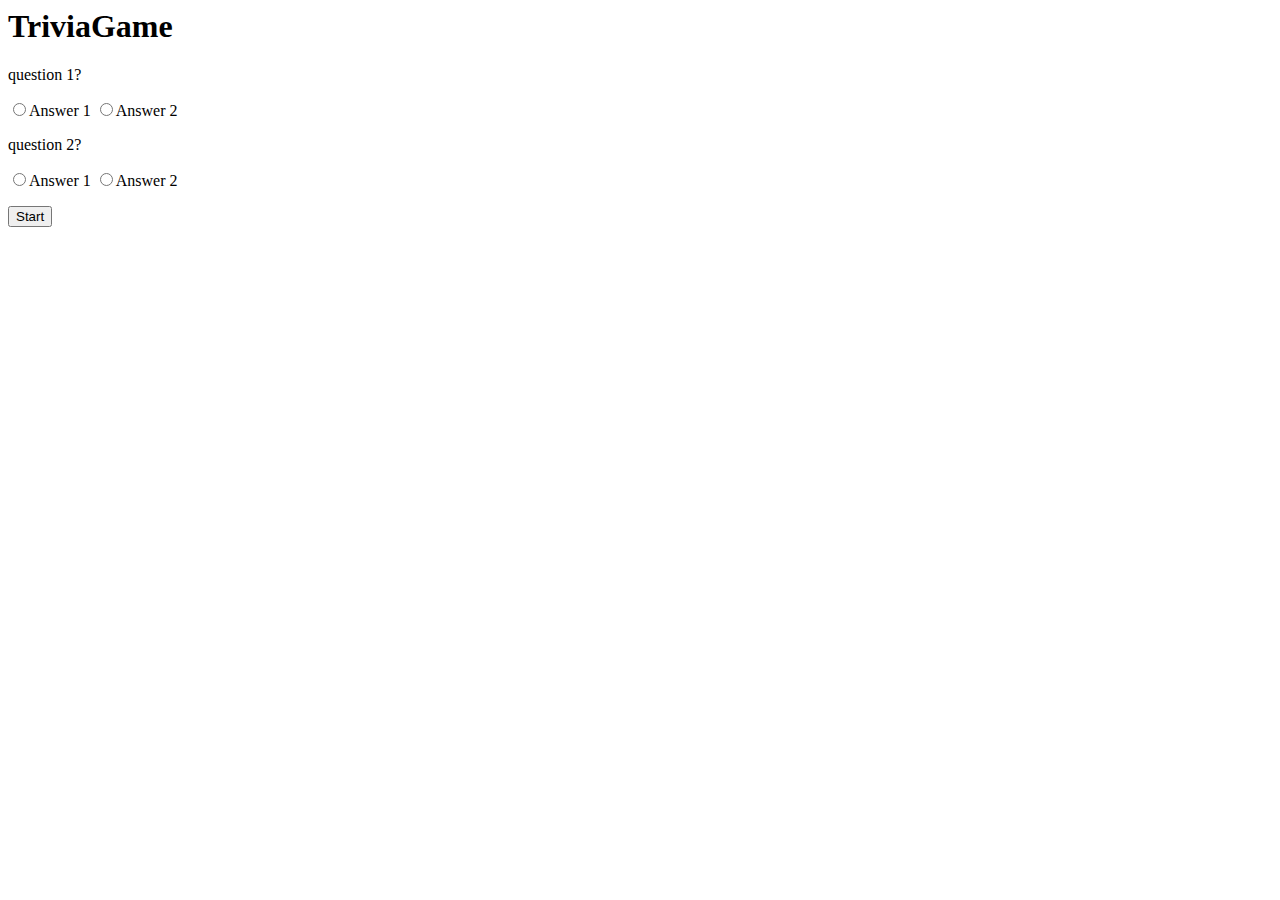
==== index.html @ 2a792b8e "intial files" ====
<DOCTYPE.html>

<html>

<head>


</head>


<body>
    <h1>TriviaGame</h1>

<p id="question">question 1?
</p>
<p><input type="radio"userPick="answer1"/>Answer 1
<input type="radio"userPick="answer2"/>Answer 2</p>

<p>question 2?
</p>
<p><input type="radio"id="answer1"/>Answer 1
<input type="radio"id="answer2"/>Answer 2</p>

<button id="start_button">Start</button>

</body>
</html>





<script>

var userPick;
var correctAnswer;
var wrongAnswer;
var timer;


var trivia = {

question: {
    q1: 'question1',
    q2: 'question2',
    q3: 'question3',
},
options: {
    o1: [1,2,3],
    o2: [3,4,5],
    o3: [6,7,8],
},
answers: {
    a1: 2,
    a2: 3,
    a3: 8,
}

console.log(trivia.options.o1)




    

</script>
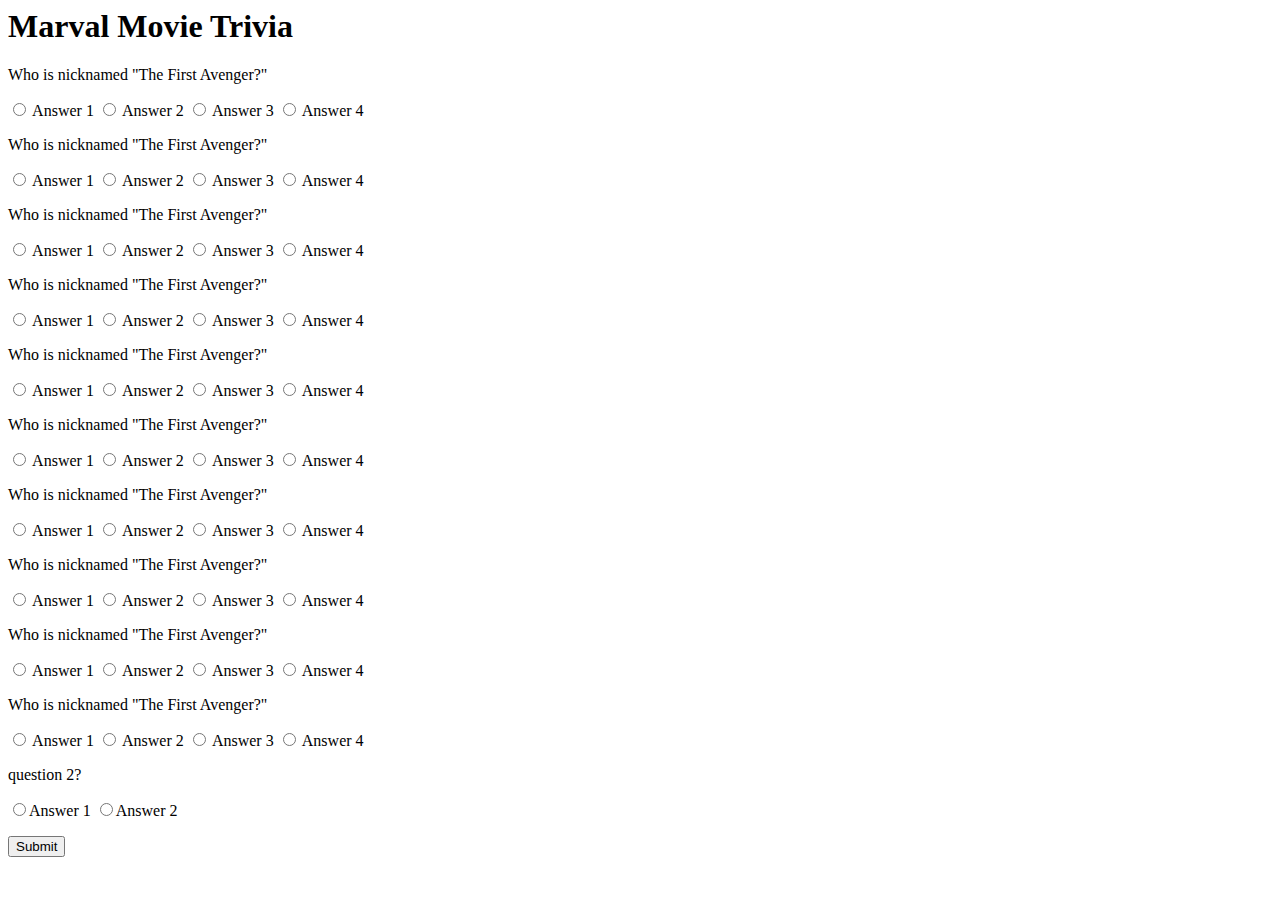
==== commit ec6e0b82: "merge" ====
--- a/index.html
+++ b/index.html
@@ -1,66 +1,155 @@
 <DOCTYPE.html>
 
-<html>
+    <html>
 
-<head>
+    <head>
 
 
-</head>
+    </head>
 
 
-<body>
-    <h1>TriviaGame</h1>
+    <body>
+        <h1>Marval Movie Trivia</h1>
 
-<p id="question">question 1?
-</p>
-<p><input type="radio"userPick="answer1"/>Answer 1
-<input type="radio"userPick="answer2"/>Answer 2</p>
+        <p id="question">Who is nicknamed "The First Avenger?"
+        </p>
+        <label1><input type="radio" name="q1" value="a1" id="q1a1" /> Answer 1</label>
+        <label1><input type="radio" name="q1" value="a2" id="q1a2" /> Answer 2</label>
+        <label1><input type="radio" name="q1" value="a3" id="q1a3"/> Answer 3</label>
+        <label1><input type="radio" name="q1" value="a4" id="q1a3" /> Answer 4</label>
 
-<p>question 2?
-</p>
-<p><input type="radio"id="answer1"/>Answer 1
-<input type="radio"id="answer2"/>Answer 2</p>
+        <p id="question">Who is nicknamed "The First Avenger?"
+            </p>
+            <label2><input type="radio" name="q1" value="a1" id="q1a1" /> Answer 1</label>
+            <label2><input type="radio" name="q1" value="a2" id="q1a2" /> Answer 2</label>
+            <label2><input type="radio" name="q1" value="a3" id="q1a3"/> Answer 3</label>
+            <label2><input type="radio" name="q1" value="a4" id="q1a3" /> Answer 4</label>
 
-<button id="start_button">Start</button>
 
-</body>
-</html>
+            <p id="question">Who is nicknamed "The First Avenger?"
+                </p>
+                <label><input type="radio" name="q1" value="a1" id="q1a1" /> Answer 1</label>
+                <label><input type="radio" name="q1" value="a2" id="q1a2" /> Answer 2</label>
+                <label><input type="radio" name="q1" value="a3" id="q1a3"/> Answer 3</label>
+                <label><input type="radio" name="q1" value="a4" id="q1a3" /> Answer 4</label>
+
+                <p id="question">Who is nicknamed "The First Avenger?"
+                    </p>
+                    <label><input type="radio" name="q1" value="a1" id="q1a1" /> Answer 1</label>
+                    <label><input type="radio" name="q1" value="a2" id="q1a2" /> Answer 2</label>
+                    <label><input type="radio" name="q1" value="a3" id="q1a3"/> Answer 3</label>
+                    <label><input type="radio" name="q1" value="a4" id="q1a3" /> Answer 4</label>
+
+                    <p id="question">Who is nicknamed "The First Avenger?"
+                        </p>
+                        <label><input type="radio" name="q1" value="a1" id="q1a1" /> Answer 1</label>
+                        <label><input type="radio" name="q1" value="a2" id="q1a2" /> Answer 2</label>
+                        <label><input type="radio" name="q1" value="a3" id="q1a3"/> Answer 3</label>
+                        <label><input type="radio" name="q1" value="a4" id="q1a3" /> Answer 4</label>
+
+
+                        <p id="question">Who is nicknamed "The First Avenger?"
+                            </p>
+                            <label><input type="radio" name="q1" value="a1" id="q1a1" /> Answer 1</label>
+                            <label><input type="radio" name="q1" value="a2" id="q1a2" /> Answer 2</label>
+                            <label><input type="radio" name="q1" value="a3" id="q1a3"/> Answer 3</label>
+                            <label><input type="radio" name="q1" value="a4" id="q1a3" /> Answer 4</label>
+
+
+                            <p id="question">Who is nicknamed "The First Avenger?"
+                                </p>
+                                <label><input type="radio" name="q1" value="a1" id="q1a1" /> Answer 1</label>
+                                <label><input type="radio" name="q1" value="a2" id="q1a2" /> Answer 2</label>
+                                <label><input type="radio" name="q1" value="a3" id="q1a3"/> Answer 3</label>
+                                <label><input type="radio" name="q1" value="a4" id="q1a3" /> Answer 4</label>
+
+                                <p id="question">Who is nicknamed "The First Avenger?"
+                                    </p>
+                                    <label><input type="radio" name="q1" value="a1" id="q1a1" /> Answer 1</label>
+                                    <label><input type="radio" name="q1" value="a2" id="q1a2" /> Answer 2</label>
+                                    <label><input type="radio" name="q1" value="a3" id="q1a3"/> Answer 3</label>
+                                    <label><input type="radio" name="q1" value="a4" id="q1a3" /> Answer 4</label>
+
+                                    <p id="question">Who is nicknamed "The First Avenger?"
+                                        </p>
+                                        <label><input type="radio" name="q1" value="a1" id="q1a1" /> Answer 1</label>
+                                        <label><input type="radio" name="q1" value="a2" id="q1a2" /> Answer 2</label>
+                                        <label><input type="radio" name="q1" value="a3" id="q1a3"/> Answer 3</label>
+                                        <label><input type="radio" name="q1" value="a4" id="q1a3" /> Answer 4</label>
+
+                                        <p id="question">Who is nicknamed "The First Avenger?"
+                                            </p>
+                                            <label><input type="radio" name="q1" value="a1" id="q1a1" /> Answer 1</label>
+                                            <label><input type="radio" name="q1" value="a2" id="q1a2" /> Answer 2</label>
+                                            <label><input type="radio" name="q1" value="a3" id="q1a3"/> Answer 3</label>
+                                            <label><input type="radio" name="q1" value="a4" id="q1a3" /> Answer 4</label>
+
+
+
+        <p>question 2?
+        </p>
+        <label><input type="radio" id="q2a1" />Answer 1</label>
+        <label><input type="radio" id="answer2" />Answer 2</p></label>
+
+        <button onclick="document.write(score)" id="start_button">Submit</button>
+
+    </body>
+
+    </html>
 
 
 
 
 
-<script>
+    <script>
+        // Variables defined
+        var userAnswer;
+        var correctAnswerQ1 = "";
+        var correctAnswerQ2 = "";
+        var wrongAnswer;
+        var timer;
+        var score = 0
 
-var userPick;
-var correctAnswer;
-var wrongAnswer;
-var timer;
+        // Question presented to user, Option populate, user chooses, compare user to correct,if correct ____ if wrong___
+        // Grab value if A1 to Q1
+        // Check if Radio button is checked
+        
+        //    Click Function on start button- prevent default and prevent propogation
+        // If chosen check against Correct Answer - allow only one radio to be checked at a time- default
+        //  Click Listener on radio button
+        document.getElementById("q1a1").addEventListener("click", function() {
+            var Answer1 = document.getElementById("q1a1").value
+            var answer1 = document.getElementById("q1a1").checked;
+            var answer2 = document.getElementById("q1a2").checked;
+
+            if (answer1 == true) {
+                score++;
+            } else if (answer1 == false) {
+                score--;
+            } else {
+                ;
+            }
+        console.log(score);
+        }
+
+            // If statement to compare answer check if correct effect Score
+
+        );
+
+        document.getElementById("q1a2").addEventListener("click", function() {
+            var Answer2 = document.getElementById("q1a2").value
+            var isChosen = document.getElementById("q1a2").checked;
+        console.log(isChosen);
+            if (isChosen == true){
+                score--};
+        console.log(score);
+}
+            // If statement to compare answer check if correct effect Score
+
+        );
+        // When time is up gray out all radio button options
+
+        
 
 
-var trivia = {
-
-question: {
-    q1: 'question1',
-    q2: 'question2',
-    q3: 'question3',
-},
-options: {
-    o1: [1,2,3],
-    o2: [3,4,5],
-    o3: [6,7,8],
-},
-answers: {
-    a1: 2,
-    a2: 3,
-    a3: 8,
-}
-
-console.log(trivia.options.o1)
-
-
-
-
-    
-
-</script>
+    </script>
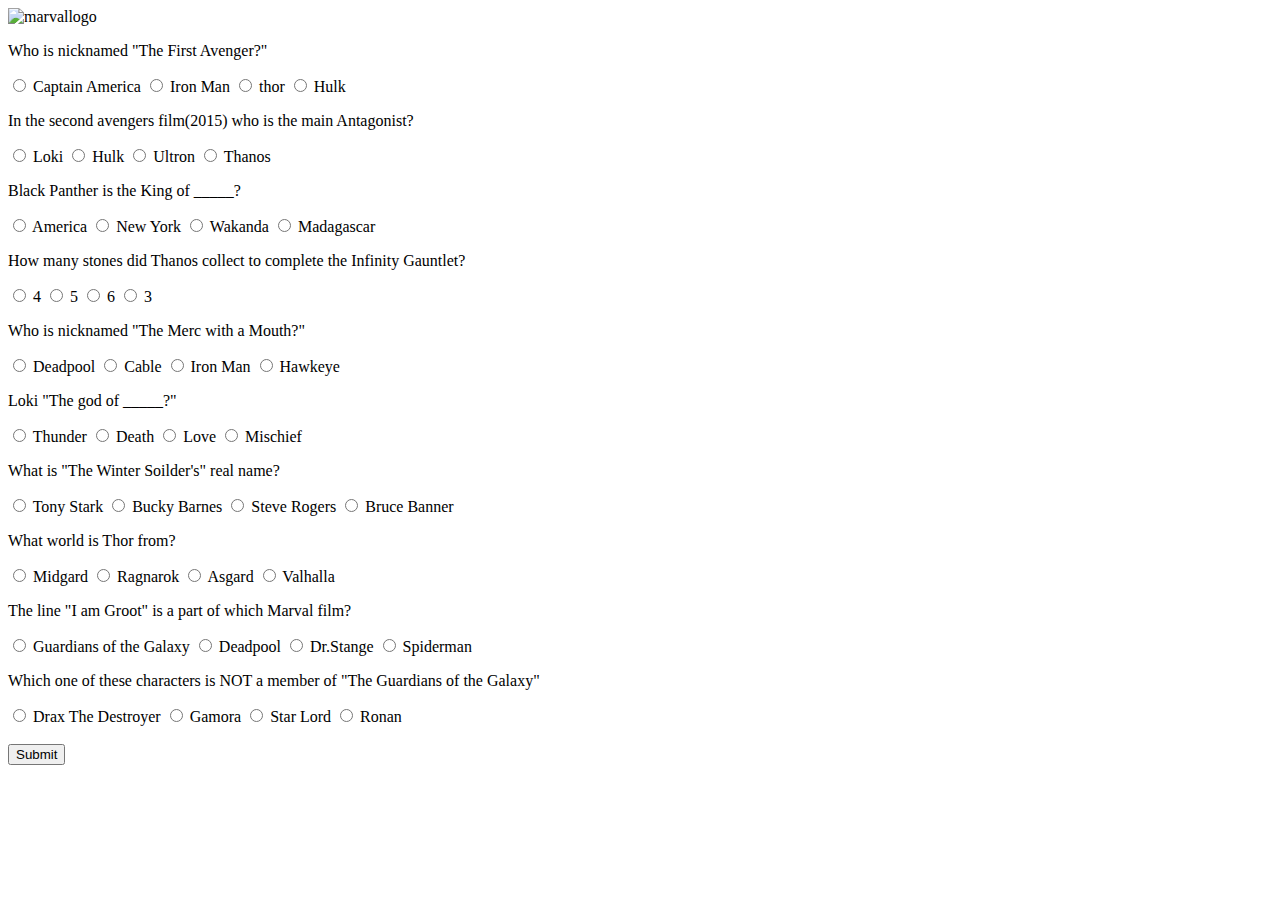
==== commit 9df882ff: "working triviagame" ====
--- a/index.html
+++ b/index.html
@@ -1,98 +1,104 @@
-<DOCTYPE.html>
+<!DOCTYPE html>
 
     <html>
 
     <head>
 
 
+        <script src="../triviaGame/assets/javascript/"></script>
+        <link rel="stylesheet" href="../triviaGame/assets/css/style.css">
+        <link href="https://fonts.googleapis.com/css?family=Anton" rel="stylesheet">
+        <link rel="stylesheet" href="https://stackpath.bootstrapcdn.com/bootstrap/4.1.3/css/bootstrap.min.css" integrity="sha384-MCw98/SFnGE8fJT3GXwEOngsV7Zt27NXFoaoApmYm81iuXoPkFOJwJ8ERdknLPMO" crossorigin="anonymous">
+
+
+
+
     </head>
 
 
     <body>
-        <h1>Marval Movie Trivia</h1>
-
+        
+        <div class="questions">
+        <img src="../triviaGame/assets/images/marvalLogo.png"style="width:500px;height:200px;" alt="marvallogo">
+        
+
+        
         <p id="question">Who is nicknamed "The First Avenger?"
         </p>
-        <label1><input type="radio" name="q1" value="a1" id="q1a1" /> Answer 1</label>
-        <label1><input type="radio" name="q1" value="a2" id="q1a2" /> Answer 2</label>
-        <label1><input type="radio" name="q1" value="a3" id="q1a3"/> Answer 3</label>
-        <label1><input type="radio" name="q1" value="a4" id="q1a3" /> Answer 4</label>
-
-        <p id="question">Who is nicknamed "The First Avenger?"
+        <label><input type="radio" name="q1" value="a1" id="q1a1" /> Captain America</label>
+        <label><input type="radio" name="q1" value="a2" id="q1a2" /> Iron Man</label>
+        <label><input type="radio" name="q1" value="a3" id="q1a3"/> thor</label>
+        <label><input type="radio" name="q1" value="a4" id="q1a4" /> Hulk</label>
+
+        <p id="question">In the second avengers film(2015) who is the main Antagonist?
             </p>
-            <label2><input type="radio" name="q1" value="a1" id="q1a1" /> Answer 1</label>
-            <label2><input type="radio" name="q1" value="a2" id="q1a2" /> Answer 2</label>
-            <label2><input type="radio" name="q1" value="a3" id="q1a3"/> Answer 3</label>
-            <label2><input type="radio" name="q1" value="a4" id="q1a3" /> Answer 4</label>
-
-
-            <p id="question">Who is nicknamed "The First Avenger?"
+            <label><input type="radio" name="q1" value="a1" id="q2a1" /> Loki</label>
+            <label><input type="radio" name="q1" value="a2" id="q2a2" /> Hulk</label>
+            <label><input type="radio" name="q1" value="a3" id="q2a3"/> Ultron</label>
+            <label><input type="radio" name="q1" value="a4" id="q2a4" /> Thanos</label>
+
+
+            <p id="question">Black Panther is the King of _____?
                 </p>
-                <label><input type="radio" name="q1" value="a1" id="q1a1" /> Answer 1</label>
-                <label><input type="radio" name="q1" value="a2" id="q1a2" /> Answer 2</label>
-                <label><input type="radio" name="q1" value="a3" id="q1a3"/> Answer 3</label>
-                <label><input type="radio" name="q1" value="a4" id="q1a3" /> Answer 4</label>
-
-                <p id="question">Who is nicknamed "The First Avenger?"
-                    </p>
-                    <label><input type="radio" name="q1" value="a1" id="q1a1" /> Answer 1</label>
-                    <label><input type="radio" name="q1" value="a2" id="q1a2" /> Answer 2</label>
-                    <label><input type="radio" name="q1" value="a3" id="q1a3"/> Answer 3</label>
-                    <label><input type="radio" name="q1" value="a4" id="q1a3" /> Answer 4</label>
-
-                    <p id="question">Who is nicknamed "The First Avenger?"
+                <label><input type="radio" name="q1" value="a1" id="q3a1" /> America</label>
+                <label><input type="radio" name="q1" value="a2" id="q3a2" /> New York</label>
+                <label><input type="radio" name="q1" value="a3" id="q3a3"/> Wakanda</label>
+                <label><input type="radio" name="q1" value="a4" id="q3a4" /> Madagascar</label>
+
+                    <p id="question">How many stones did Thanos collect to complete the Infinity Gauntlet?
                         </p>
-                        <label><input type="radio" name="q1" value="a1" id="q1a1" /> Answer 1</label>
-                        <label><input type="radio" name="q1" value="a2" id="q1a2" /> Answer 2</label>
-                        <label><input type="radio" name="q1" value="a3" id="q1a3"/> Answer 3</label>
-                        <label><input type="radio" name="q1" value="a4" id="q1a3" /> Answer 4</label>
-
-
-                        <p id="question">Who is nicknamed "The First Avenger?"
+                        <label><input type="radio" name="q1" value="a1" id="q4a1" /> 4</label>
+                        <label><input type="radio" name="q1" value="a2" id="q4a2" /> 5</label>
+                        <label><input type="radio" name="q1" value="a3" id="q4a3"/> 6</label>
+                        <label><input type="radio" name="q1" value="a4" id="q4a4" /> 3</label>
+
+
+                        <p id="question">Who is nicknamed "The Merc with a Mouth?"
                             </p>
-                            <label><input type="radio" name="q1" value="a1" id="q1a1" /> Answer 1</label>
-                            <label><input type="radio" name="q1" value="a2" id="q1a2" /> Answer 2</label>
-                            <label><input type="radio" name="q1" value="a3" id="q1a3"/> Answer 3</label>
-                            <label><input type="radio" name="q1" value="a4" id="q1a3" /> Answer 4</label>
-
-
-                            <p id="question">Who is nicknamed "The First Avenger?"
+                            <label><input type="radio" name="q1" value="a1" id="q5a1" /> Deadpool</label>
+                            <label><input type="radio" name="q1" value="a2" id="q5a2" /> Cable</label>
+                            <label><input type="radio" name="q1" value="a3" id="q5a3"/> Iron Man</label>
+                            <label><input type="radio" name="q1" value="a4" id="q5a4" /> Hawkeye</label>
+
+
+                            <p id="question">Loki "The god of _____?"
                                 </p>
-                                <label><input type="radio" name="q1" value="a1" id="q1a1" /> Answer 1</label>
-                                <label><input type="radio" name="q1" value="a2" id="q1a2" /> Answer 2</label>
-                                <label><input type="radio" name="q1" value="a3" id="q1a3"/> Answer 3</label>
-                                <label><input type="radio" name="q1" value="a4" id="q1a3" /> Answer 4</label>
-
-                                <p id="question">Who is nicknamed "The First Avenger?"
+                                <label><input type="radio" name="q1" value="a1" id="q6a1" /> Thunder</label>
+                                <label><input type="radio" name="q1" value="a2" id="q6a2" /> Death</label>
+                                <label><input type="radio" name="q1" value="a3" id="q6a3"/> Love</label>
+                                <label><input type="radio" name="q1" value="a4" id="q6a4" /> Mischief</label>
+
+                                <p id="question">What is "The Winter Soilder's" real name?
                                     </p>
-                                    <label><input type="radio" name="q1" value="a1" id="q1a1" /> Answer 1</label>
-                                    <label><input type="radio" name="q1" value="a2" id="q1a2" /> Answer 2</label>
-                                    <label><input type="radio" name="q1" value="a3" id="q1a3"/> Answer 3</label>
-                                    <label><input type="radio" name="q1" value="a4" id="q1a3" /> Answer 4</label>
-
-                                    <p id="question">Who is nicknamed "The First Avenger?"
+                                    <label><input type="radio" name="q1" value="a1" id="q7a1" /> Tony Stark</label>
+                                    <label><input type="radio" name="q1" value="a2" id="q7a2" /> Bucky Barnes </label>
+                                    <label><input type="radio" name="q1" value="a3" id="q7a3"/> Steve Rogers</label>
+                                    <label><input type="radio" name="q1" value="a4" id="q7a4" /> Bruce Banner</label>
+
+                                    <p id="question">What world is Thor from?
                                         </p>
-                                        <label><input type="radio" name="q1" value="a1" id="q1a1" /> Answer 1</label>
-                                        <label><input type="radio" name="q1" value="a2" id="q1a2" /> Answer 2</label>
-                                        <label><input type="radio" name="q1" value="a3" id="q1a3"/> Answer 3</label>
-                                        <label><input type="radio" name="q1" value="a4" id="q1a3" /> Answer 4</label>
-
-                                        <p id="question">Who is nicknamed "The First Avenger?"
+                                        <label><input type="radio" name="q1" value="a1" id="q8a1" /> Midgard</label>
+                                        <label><input type="radio" name="q1" value="a2" id="q8a2" /> Ragnarok</label>
+                                        <label><input type="radio" name="q1" value="a3" id="q8a3"/> Asgard </label>
+                                        <label><input type="radio" name="q1" value="a4" id="q8a4" /> Valhalla</label>
+
+                                        <p id="question">The line "I am Groot" is a part of which Marval film?
                                             </p>
-                                            <label><input type="radio" name="q1" value="a1" id="q1a1" /> Answer 1</label>
-                                            <label><input type="radio" name="q1" value="a2" id="q1a2" /> Answer 2</label>
-                                            <label><input type="radio" name="q1" value="a3" id="q1a3"/> Answer 3</label>
-                                            <label><input type="radio" name="q1" value="a4" id="q1a3" /> Answer 4</label>
-
-
-
-        <p>question 2?
-        </p>
-        <label><input type="radio" id="q2a1" />Answer 1</label>
-        <label><input type="radio" id="answer2" />Answer 2</p></label>
-
-        <button onclick="document.write(score)" id="start_button">Submit</button>
-
+                                            <label><input type="radio" name="q1" value="a1" id="q9a1" /> Guardians of the Galaxy </label>
+                                            <label><input type="radio" name="q1" value="a2" id="q9a2" /> Deadpool</label>
+                                            <label><input type="radio" name="q1" value="a3" id="q9a3"/> Dr.Stange</label>
+                                            <label><input type="radio" name="q1" value="a4" id="q9a4" /> Spiderman</label>
+
+                                            <p id="question">Which one of these characters is NOT a member of "The Guardians of the Galaxy"
+                                                </p>
+                                                <label><input type="radio" name="q1" value="a1" id="q10a1" /> Drax The Destroyer</label>
+                                                <label><input type="radio" name="q1" value="a2" id="q10a2" /> Gamora</label>
+                                                <label><input type="radio" name="q1" value="a3" id="q10a3"/> Star Lord</label>
+                                                <label><input type="radio" name="q1" value="a4" id="q10a4" /> Ronan</label>
+                                                    </div>
+
+        <br>
+       <div class="button"><button onclick="document.write(score+'/10')" id="start_button" type="button" class="btn btn-secondary btn-lg">Submit</button></div>
     </body>
 
     </html>
@@ -117,39 +123,219 @@
         //    Click Function on start button- prevent default and prevent propogation
         // If chosen check against Correct Answer - allow only one radio to be checked at a time- default
         //  Click Listener on radio button
+        
+    //Question 1 -1
         document.getElementById("q1a1").addEventListener("click", function() {
-            var Answer1 = document.getElementById("q1a1").value
             var answer1 = document.getElementById("q1a1").checked;
             var answer2 = document.getElementById("q1a2").checked;
 
             if (answer1 == true) {
                 score++;
-            } else if (answer1 == false) {
-                score--;
-            } else {
-                ;
-            }
-        console.log(score);
-        }
-
-            // If statement to compare answer check if correct effect Score
-
-        );
-
+            }   
+        });
         document.getElementById("q1a2").addEventListener("click", function() {
-            var Answer2 = document.getElementById("q1a2").value
             var isChosen = document.getElementById("q1a2").checked;
-        console.log(isChosen);
-            if (isChosen == true){
-                score--};
-        console.log(score);
-}
-            // If statement to compare answer check if correct effect Score
-
-        );
+        });
+        document.getElementById("q1a3").addEventListener("click", function() {
+            var isChosen = document.getElementById("q1a3").checked;
+        });
+        document.getElementById("q1a4").addEventListener("click", function() {
+            var isChosen = document.getElementById("q1a4").checked;
+        });
         // When time is up gray out all radio button options
-
-        
+        
+        //Question 2 -3
+        document.getElementById("q2a1").addEventListener("click", function() {
+            var answer1 = document.getElementById("q2a1").checked;
+            var answer2 = document.getElementById("q2a2").checked;
+            }   
+        );
+        document.getElementById("q2a2").addEventListener("click", function() {
+            var isChosen = document.getElementById("q2a2").checked;
+                console.log(score);;
+        });
+        document.getElementById("q2a3").addEventListener("click", function() {
+            var isChosen = document.getElementById("q2a3").checked;
+            if (isChosen == true){
+                score++}
+                console.log(score);;
+        });
+        document.getElementById("q2a4").addEventListener("click", function() {
+            var isChosen = document.getElementById("q2a4").checked;
+                console.log(score);;
+        });
+
+        //Question 3 -3
+        document.getElementById("q3a1").addEventListener("click", function() {
+            var answer1 = document.getElementById("q3a1").checked;
+            var answer2 = document.getElementById("q3a2").checked;
+            }   
+        );
+        document.getElementById("q3a2").addEventListener("click", function() {
+            var isChosen = document.getElementById("q3a2").checked;
+                console.log(score);;
+        });
+        document.getElementById("q3a3").addEventListener("click", function() {
+            var isChosen = document.getElementById("q3a3").checked;
+            if (isChosen == true){
+                score++}
+                console.log(score);;
+        });
+        document.getElementById("q3a4").addEventListener("click", function() {
+            var isChosen = document.getElementById("q3a4").checked;
+                console.log(score);;
+        });
+
+        //Question 4 -2
+        document.getElementById("q4a1").addEventListener("click", function() {
+            var answer1 = document.getElementById("q4a1").checked;
+            var answer2 = document.getElementById("q4a2").checked;
+            }   
+        );
+        document.getElementById("q4a2").addEventListener("click", function() {
+            var isChosen = document.getElementById("q4a2").checked;
+            if (isChosen == true){
+                score++}
+                console.log(score);;
+        });
+        document.getElementById("q4a3").addEventListener("click", function() {
+            var isChosen = document.getElementById("q4a3").checked;
+                console.log(score);;
+        });
+        document.getElementById("q4a4").addEventListener("click", function() {
+            var isChosen = document.getElementById("q4a4").checked;
+                console.log(score);;
+        });
+
+        //Question 5 -1
+        document.getElementById("q5a1").addEventListener("click", function() {
+            var answer1 = document.getElementById("q5a1").checked;
+            // var answer2 = document.getElementById("q5a2").checked;
+
+            if (answer1 == true) {
+                score++;
+                console.log(score);
+            }   
+        });
+        document.getElementById("q5a2").addEventListener("click", function() {
+            var isChosen = document.getElementById("q5a2").checked;
+                console.log(score);;
+        });
+        document.getElementById("q5a3").addEventListener("click", function() {
+            var isChosen = document.getElementById("q5a3").checked;
+                console.log(score);;
+        });
+        document.getElementById("q5a4").addEventListener("click", function() {
+            var isChosen = document.getElementById("q5a4").checked;
+                console.log(score);;
+        });
+
+        //Question 6 -4
+        document.getElementById("q6a1").addEventListener("click", function() {
+            var answer1 = document.getElementById("q6a1").checked;
+            var answer2 = document.getElementById("q6a2").checked;
+            }   
+        );
+        document.getElementById("q6a2").addEventListener("click", function() {
+            var isChosen = document.getElementById("q6a2").checked;
+                console.log(score);;
+        });
+        document.getElementById("q6a3").addEventListener("click", function() {
+            var isChosen = document.getElementById("q6a3").checked;
+                console.log(score);;
+        });
+        document.getElementById("q6a4").addEventListener("click", function() {
+            var isChosen = document.getElementById("q6a4").checked;
+            if (isChosen == true){
+                score++}
+                console.log(score);;
+        });
+
+        //Question 7 -2
+        document.getElementById("q7a1").addEventListener("click", function() {
+            var answer1 = document.getElementById("q7a1").checked;
+            var answer2 = document.getElementById("q7a2").checked;
+            }   
+        );
+        document.getElementById("q7a2").addEventListener("click", function() {
+            var isChosen = document.getElementById("q7a2").checked;
+            if (isChosen == true){
+                score++}
+                console.log(score);;
+        });
+        document.getElementById("q7a3").addEventListener("click", function() {
+            var isChosen = document.getElementById("q7a3").checked;
+                console.log(score);;
+        });
+        document.getElementById("q7a4").addEventListener("click", function() {
+            var isChosen = document.getElementById("q7a4").checked;
+                console.log(score);;
+        });
+
+        //Question 8 -3
+        document.getElementById("q8a1").addEventListener("click", function() {
+            var answer1 = document.getElementById("q8a1").checked;
+            var answer2 = document.getElementById("q8a2").checked;
+            }   
+        );
+        document.getElementById("q8a2").addEventListener("click", function() {
+            var isChosen = document.getElementById("q8a2").checked;
+                console.log(score);;
+        });
+        document.getElementById("q8a3").addEventListener("click", function() {
+            var isChosen = document.getElementById("q8a3").checked;
+            if (isChosen == true){
+                score++}
+                console.log(score);;
+        });
+        document.getElementById("q8a4").addEventListener("click", function() {
+            var isChosen = document.getElementById("q8a4").checked;
+                console.log(score);;
+        });
+
+        //Question 9 -1
+        document.getElementById("q9a1").addEventListener("click", function() {
+            var answer1 = document.getElementById("q9a1").checked;
+            var answer2 = document.getElementById("q9a2").checked;
+
+            if (answer1 == true) {
+                score++;
+                console.log(score);
+            }   
+        });
+        document.getElementById("q9a2").addEventListener("click", function() {
+            var isChosen = document.getElementById("q9a2").checked;
+                console.log(score);;
+        });
+        document.getElementById("q9a3").addEventListener("click", function() {
+            var isChosen = document.getElementById("q9a3").checked;
+                console.log(score);;
+        });
+        document.getElementById("q9a4").addEventListener("click", function() {
+            var isChosen = document.getElementById("q9a4").checked;
+                console.log(score);;
+        });
+
+        //Question 10 -4
+        document.getElementById("q10a1").addEventListener("click", function() {
+            var answer1 = document.getElementById("q10a1").checked;
+            var answer2 = document.getElementById("q10a2").checked;
+            }   
+        );
+        document.getElementById("q10a2").addEventListener("click", function() {
+            var isChosen = document.getElementById("q10a2").checked;
+                console.log(score);;
+        });
+        document.getElementById("q10a3").addEventListener("click", function() {
+            var isChosen = document.getElementById("q10a3").checked;
+                console.log(score);;
+        });
+        document.getElementById("q10a4").addEventListener("click", function() {
+            var isChosen = document.getElementById("q10a4").checked;
+            if (isChosen == true){
+                score++}
+                console.log(score);;
+        });
 
 
     </script>
